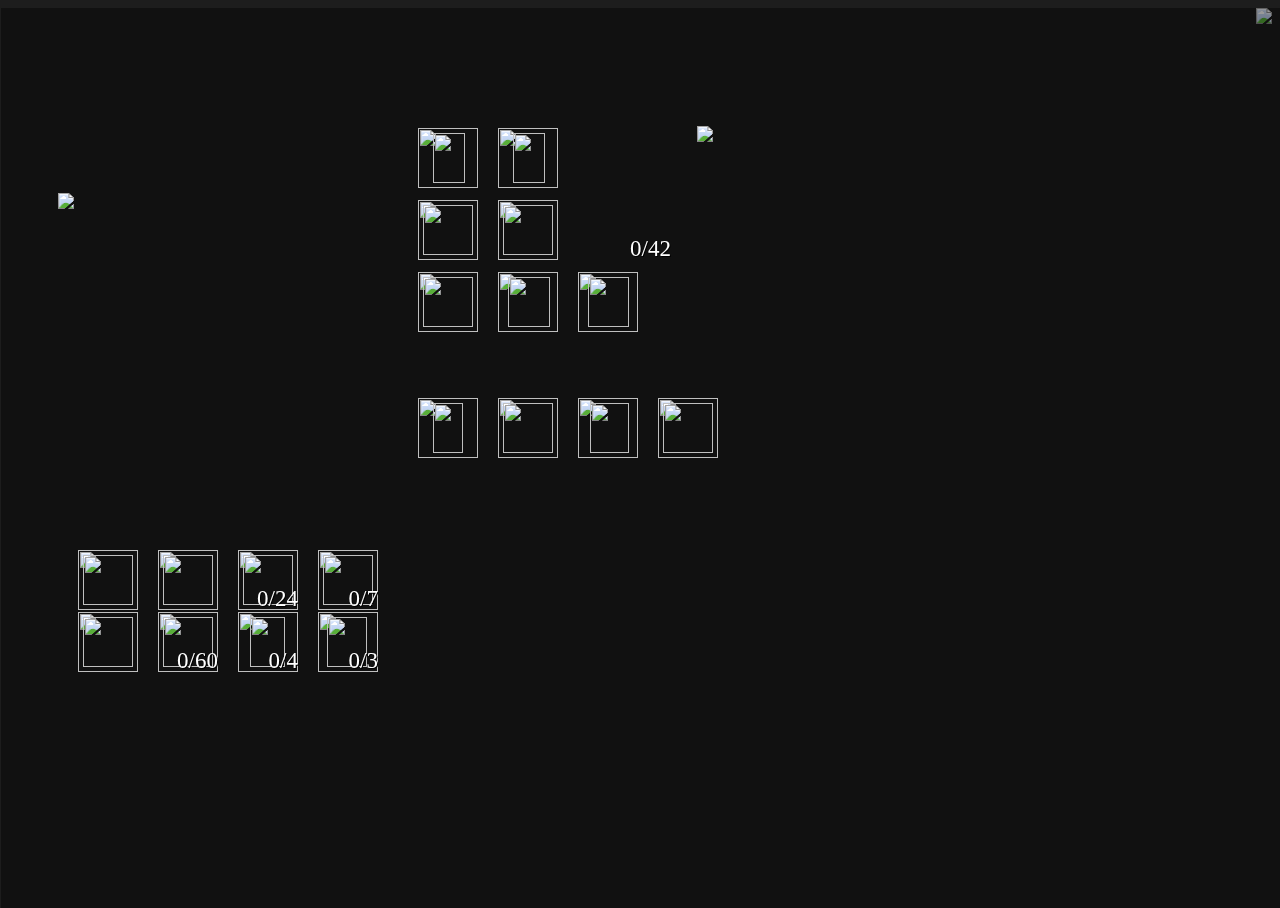
==== index.html @ f0183db3 "Rename 100Counter.html to index.html" ====
<!doctype html>
<head>

<title> 100% Counter </title>
<link rel="stylesheet" type="text/css" href="index.css">
<link rel="stylesheet" type="text/css" href="100Counter.css">
<script language="javascript" type="text/javascript" src="https://ajax.googleapis.com/ajax/libs/jquery/2.1.3/jquery.min.js"></script>
<script src="js/counter.js"></script>
<style> html{ overflow-x:hidden;
} </style>
</head>
<body>
<div id="wrap"> </div>

<div id="header">
<div id="header2">
</div>
<div id="header3">
</div>
</div>


<div id="RikkaImg">
<img id="Rikka" src="Images/bg3.jpg"/>
</div>

<!-- UI -->
<div id="ScreenFrame">
<div id="Frame">

<div id="LogoBox">
	<img style="margin:25% 0 25% 0" src="Images/Logo2.png"/>
</div>

<div id="UpperItems">
<br>

	<div class="ItemBox" id="OrdonSword">
		<img class="item_icon" id="OSwordIcon" style="width:32px; margin-left:15px;" src="Images/Blank.png"/>
		<img class="itembg" src="Images/ItemBox.png"/>
	</div>

	<div class="ItemBox" id="MasterSword">
		<img class="item_icon" id="MSwordIcon" style="width:32px; margin-left:15px;" src="Images/Blank.png"/>
		<img class="itembg" src="Images/ItemBox.png"/>
	</div>

<div class="HeartPieces">
	<img style="float:right; margin-right:25px;" id="HPIcon" src="Images/HeartPiece.png"/>
		<p class="CounterText" id="HPText"> <span id="HPCounter">0</span>/42 </p> 
</div>

<br><br><br><br>

	<div class="ItemBox" id="OrdonShield">
		<img class="item_icon" id="OShieldIcon" src="Images/Blank.png"/>
		<img class="itembg" src="Images/ItemBox.png"/>
	</div>

	<div class="ItemBox" id="HylianShield">
		<img class="item_icon" id="HShieldIcon" src="Images/Blank.png"/>
		<img class="itembg" src="Images/ItemBox.png"/>
	</div>

<br><br><br><br>

	<div class="ItemBox" id="HeroTunic">
		<img class="item_icon" id="HTunicIcon" src="Images/Blank.png"/>
		<img class="itembg" src="Images/ItemBox.png"/>
	</div>

	<div class="ItemBox" id="ZoraArmor">
		<img class="item_icon" id="ZArmorIcon" style="width:42px; margin-left:10px;" src="Images/Blank.png"/>
		<img class="itembg" src="Images/ItemBox.png"/>
	</div>
	<div class="ItemBox" id="MagicArmor">
		<img class="item_icon" id="MArmorIcon" style="width:41px; margin-left:10px;" src="Images/Blank.png"/>
		<img class="itembg" src="Images/ItemBox.png"/>
	</div>

<br><br><br><br><br><br><br>

	<div class="ItemBox" id="HorseCall">
		<img class="item_icon" id="HCIcon" style="width:30px; margin-left:15px;" src="Images/Blank.png"/>
		<img class="itembg" src="Images/ItemBox.png"/>
	</div>
	<div class="ItemBox" id="Hawkeye">
		<img class="item_icon" id="HawkeyeIcon" src="Images/Blank.png"/>
		<img class="itembg" src="Images/ItemBox.png"/>
	</div>
	<div class="ItemBox" id="Earring">
		<img class="item_icon" id="EarringIcon" style="width:39px; margin-left:12px;" src="Images/Blank.png"/>
		<img class="itembg" src="Images/ItemBox.png"/>
	</div>
	<div class="ItemBox" id="Skybook">
		<img class="item_icon" id="BookIcon" src="Images/Blank.png"/>
		<img class="itembg" src="Images/ItemBox.png"/>
	</div>


</div>

<div id="LowerItems">
	<div class="ItemBox" id="Wallet">
		<img class="item_icon" id="WalletIcon" src="Images/Wallet.png"/>
		<img class="itembg" src="Images/ItemBox.png"/>
	</div>

	<div class="ItemBox" id="Quiver">
		<img class="item_icon" id="QuiverIcon" src="Images/Quiver.png"/>
		<img class="itembg" src="Images/ItemBox.png"/>
	</div>

	<div class="ItemBox" id="GoldenBugs">
		<p class="CounterText"> <span id="BugCounter">0</span>/24 </p> 
		<img class="item_icon" src="Images/Bug.png"/>
		<img class="itembg" src="Images/ItemBox.png"/>
	</div>

	<div class="ItemBox" id="Skills">
		<p class="CounterText"> <span id="SkillCounter">0</span>/7 </p> 
		<img class="item_icon" src="Images/HiddenSkill.png"/>
		<img class="itembg" src="Images/ItemBox.png"/>
	</div>

	<div class="ItemBox" id="Scent">
		<img class="item_icon" id="ScentIcon" src="Images/Blank.png"/>
		<img class="itembg" src="Images/ItemBox.png"/>
	</div>

	<div class="ItemBox" id="PoeSouls">
		<p class="CounterText"> <span id="soulsCounter">0</span>/60 </p> 
		<img class="item_icon" src="Images/PoeSoul.png"/>
		<img class="itembg" src="Images/ItemBox.png"/>
	</div>

	<div class="ItemBox" id="Bottles">
		<p class="CounterText"> <span id="BottleCounter">0</span>/4 </p> 
		<img class="item_icon" style="width:35px; margin-left:12px;" src="Images/Bottle.png"/>
		<img class="itembg" src="Images/ItemBox.png"/>
	</div>

	<div class="ItemBox" id="BombBags">
		<p class="CounterText"> <span id="BagCounter">0</span>/3 </p> 
		<img class="item_icon" style="width:40px; margin-left:9px;" src="Images/BombBag.png"/>
		<img class="itembg" src="Images/ItemBox.png"/>
	</div>
</div>

<div id="TextBox">
<p class="HoverText">  </p>
<p class="HoverSubText">  </p>
</div>

</div>
</div>
</body>
</html>
---- 100Counter.css ----
/* 100% Counter CSS */

body{
	background-image:url("Images/bg33.jpg");
	background-color:#1D1D1D;
	background-size:100% 100%;
	background-attachment:fixed;
}

#Rikka{
	height:100vh;
    z-index: -20;
    float:right;
}

#wrap{
background-color:rgba(0,0,0,0.4);
width:100%;
height:100%;
position:fixed; z-index:0;
margin-left:-7px;
}

#Frame{
	height:80vh;
	width:750px;
	position: absolute;
}

#ScreenFrame{
	height:80vh;
	width:90vw;
	margin: 100px 0 0 0;
	position: absolute;
}

.ItemCounter{
	border: 2px solid blue; 
	height:100px;
}

.cButton{
	height:35px;
	width:25px;
	background-color: #333;
	border: none;
    text-align: center;
    color:white;
    margin-top: 30%;
}

.buttoncontainer{
/*	border: 2px dashed green; */
	height:100px;
	width:80px;
    display: inline-block;
    float:left;

}

.ItemIcon{
/*	border: 2px dashed orange; */
	width:50px;
	height:100px;
    display: inline-block;
    float:left;
}

.tempCount{
	color: white;
	font-family: segoe ui;
	font-weight: 20;
	font-size: 25px;
	display: inline-block;
}

.NmCount{
	border: 2px dashed yellow;
	width: 100px;
	height:40px;
	text-align: center;
	display: inline-block;
	margin-top: 100px;
	float:left;
}

#LogoBox{
/*	border: 2px dashed yellow; */
	margin-left:50px;
	width: 340px;
	height:440px;
	display: inline-block;
	float:left;
}

#LowerItems{
/*	border: 2px dashed blue; */
	width: 340px;
	height:125px;
	display: inline-block;
	margin-left:50px;
	float:left;
}

#UpperItems{
/*	border: 2px dashed green; */
	width: 340px;
	height:440px;
	display: inline-block;
	float:left;
}

.ItemBox{
	margin-top:2px;
	width:60px;
	height:60px;
    display: inline-block;
    float:left;
    margin-left: 20px;
}

.itembg{
	width:60px;
	height:60px;
}

.item_icon{
	width:50px;
	height:50px;
	margin-left: 5px;
	margin-top:5px;
	position: absolute;
	z-index: 10;
}

.CounterText{
	color:white;
	z-index: 20;
	position: absolute;
	text-align: right;
	font-size: 23px;
	width: 60px;
	margin-top:36px;
    text-shadow: 1px 1px #000;
}

.HeartPieces{
	position: absolute;
	width: 340px;
}

#HPText{
	float:right;
	text-align: right;
	margin: 110px 0 0 -67px;
	width:340px;
	z-index: 8;
}

#TextBox{
/*	border: 2px dashed cyan; */
	width: 340px;
	height:125px;
	display: inline-block;
	float:left;
}

.HoverText{
	color:white;
	font-size: 23px;
    text-shadow: 1px 1px #000;	
    margin-left: 20px;
    margin-top: 5px;
    font-family: segoe ui;
}

.HoverSubText{
	color:white;
	font-size: 18px;
    text-shadow: 1px 1px #000;	
    margin-left: 20px;
    margin-top: -8px;
    font-family: segoe ui;
}
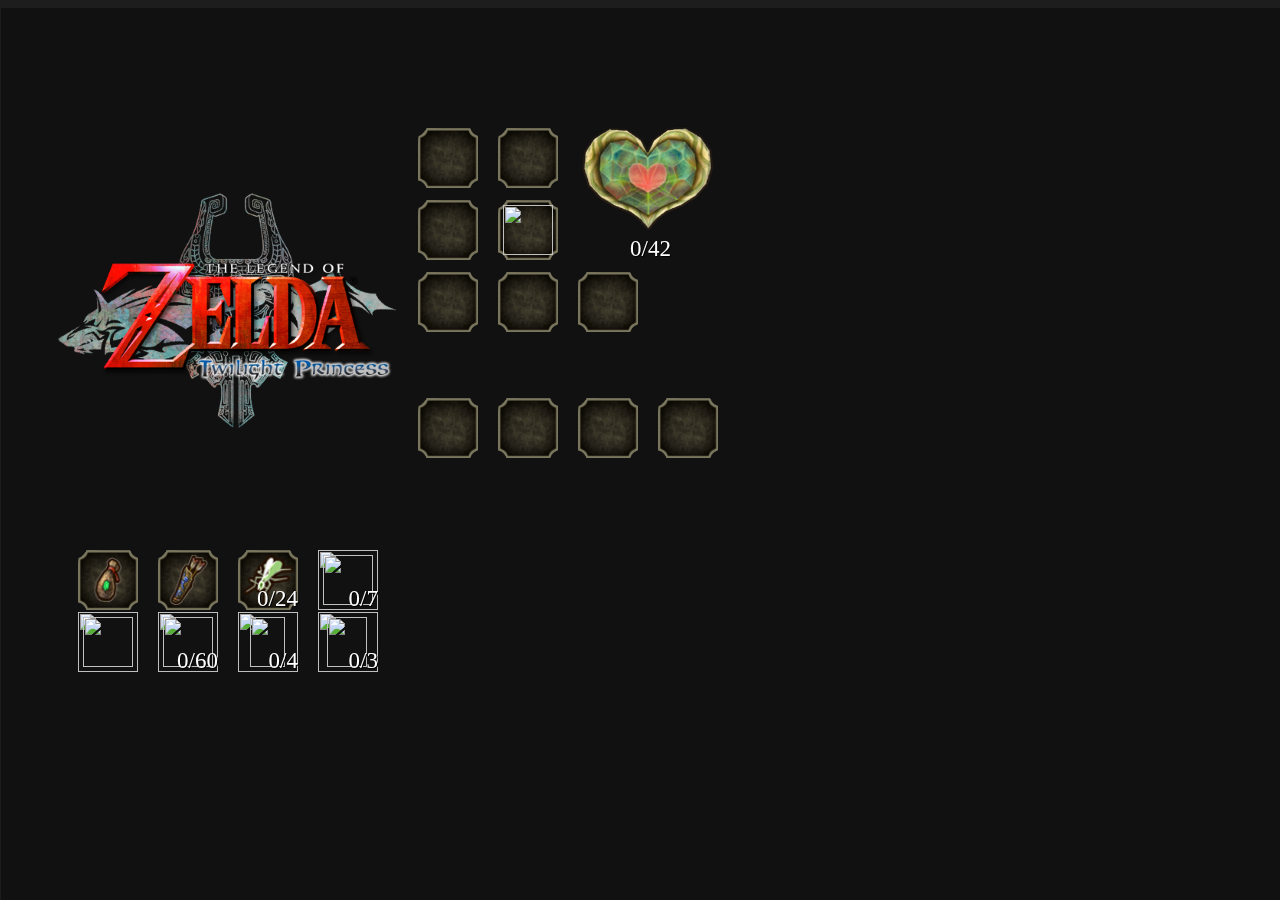
==== commit 13da4c1a: "Update index.html" ====
--- a/index.html
+++ b/index.html
@@ -20,81 +20,78 @@
 </div>
 
 
-<div id="RikkaImg">
-<img id="Rikka" src="Images/bg3.jpg"/>
-</div>
 
 <!-- UI -->
 <div id="ScreenFrame">
 <div id="Frame">
 
 <div id="LogoBox">
-	<img style="margin:25% 0 25% 0" src="Images/Logo2.png"/>
+	<img style="margin:25% 0 25% 0" src="images/Logo2.png"/>
 </div>
 
 <div id="UpperItems">
 <br>
 
 	<div class="ItemBox" id="OrdonSword">
-		<img class="item_icon" id="OSwordIcon" style="width:32px; margin-left:15px;" src="Images/Blank.png"/>
-		<img class="itembg" src="Images/ItemBox.png"/>
+		<img class="item_icon" id="OSwordIcon" style="width:32px; margin-left:15px;" src="images/Blank.png"/>
+		<img class="itembg" src="images/ItemBox.png"/>
 	</div>
 
 	<div class="ItemBox" id="MasterSword">
-		<img class="item_icon" id="MSwordIcon" style="width:32px; margin-left:15px;" src="Images/Blank.png"/>
-		<img class="itembg" src="Images/ItemBox.png"/>
+		<img class="item_icon" id="MSwordIcon" style="width:32px; margin-left:15px;" src="images/Blank.png"/>
+		<img class="itembg" src="images/ItemBox.png"/>
 	</div>
 
 <div class="HeartPieces">
-	<img style="float:right; margin-right:25px;" id="HPIcon" src="Images/HeartPiece.png"/>
+	<img style="float:right; margin-right:25px;" id="HPIcon" src="images/HeartPiece.png"/>
 		<p class="CounterText" id="HPText"> <span id="HPCounter">0</span>/42 </p> 
 </div>
 
 <br><br><br><br>
 
 	<div class="ItemBox" id="OrdonShield">
-		<img class="item_icon" id="OShieldIcon" src="Images/Blank.png"/>
-		<img class="itembg" src="Images/ItemBox.png"/>
+		<img class="item_icon" id="OShieldIcon" src="images/Blank.png"/>
+		<img class="itembg" src="images/ItemBox.png"/>
 	</div>
 
 	<div class="ItemBox" id="HylianShield">
 		<img class="item_icon" id="HShieldIcon" src="Images/Blank.png"/>
-		<img class="itembg" src="Images/ItemBox.png"/>
+		<img class="itembg" src="images/ItemBox.png"/>
 	</div>
 
 <br><br><br><br>
 
 	<div class="ItemBox" id="HeroTunic">
-		<img class="item_icon" id="HTunicIcon" src="Images/Blank.png"/>
-		<img class="itembg" src="Images/ItemBox.png"/>
+		<img class="item_icon" id="HTunicIcon" src="images/Blank.png"/>
+		<img class="itembg" src="images/ItemBox.png"/>
 	</div>
 
 	<div class="ItemBox" id="ZoraArmor">
-		<img class="item_icon" id="ZArmorIcon" style="width:42px; margin-left:10px;" src="Images/Blank.png"/>
-		<img class="itembg" src="Images/ItemBox.png"/>
+		<img class="item_icon" id="ZArmorIcon" style="width:42px; margin-left:10px;" src="images/Blank.png"/>
+		<img class="itembg" src="images/ItemBox.png"/>
 	</div>
 	<div class="ItemBox" id="MagicArmor">
-		<img class="item_icon" id="MArmorIcon" style="width:41px; margin-left:10px;" src="Images/Blank.png"/>
-		<img class="itembg" src="Images/ItemBox.png"/>
+		<img class="item_icon" id="MArmorIcon" style="width:41px; margin-left:10px;" src="images/Blank.png"/>
+		<img class="itembg" src="images/ItemBox.png"/>
 	</div>
 
 <br><br><br><br><br><br><br>
 
 	<div class="ItemBox" id="HorseCall">
-		<img class="item_icon" id="HCIcon" style="width:30px; margin-left:15px;" src="Images/Blank.png"/>
-		<img class="itembg" src="Images/ItemBox.png"/>
+		<img class="item_icon" id="HCIcon" style="width:30px; margin-left:15px;" src="images/Blank.png"/>
+		<img class="itembg" src="images/ItemBox.png"/>
 	</div>
 	<div class="ItemBox" id="Hawkeye">
-		<img class="item_icon" id="HawkeyeIcon" src="Images/Blank.png"/>
-		<img class="itembg" src="Images/ItemBox.png"/>
+		<img class="item_icon" id="HawkeyeIcon" src="images/Blank.png"/>
+		<img class="itembg" src="images/ItemBox.png"/>
 	</div>
 	<div class="ItemBox" id="Earring">
-		<img class="item_icon" id="EarringIcon" style="width:39px; margin-left:12px;" src="Images/Blank.png"/>
-		<img class="itembg" src="Images/ItemBox.png"/>
+		<img class="item_icon" id="EarringIcon" style="width:39px; margin-left:12px;" src="images/Blank.png"/>
+		<img class="itembg" src="images/ItemBox.png"/>
 	</div>
 	<div class="ItemBox" id="Skybook">
-		<img class="item_icon" id="BookIcon" src="Images/Blank.png"/>
-		<img class="itembg" src="Images/ItemBox.png"/>
+		<img class="item_icon" id="BookIcon" src="images/Blank.png"/>
+		<img class="itembg" src="images/ItemBox.png"/>
 	</div>
 
 
@@ -102,19 +99,19 @@
 
 <div id="LowerItems">
 	<div class="ItemBox" id="Wallet">
-		<img class="item_icon" id="WalletIcon" src="Images/Wallet.png"/>
-		<img class="itembg" src="Images/ItemBox.png"/>
+		<img class="item_icon" id="WalletIcon" src="images/Wallet.png"/>
+		<img class="itembg" src="images/ItemBox.png"/>
 	</div>
 
 	<div class="ItemBox" id="Quiver">
-		<img class="item_icon" id="QuiverIcon" src="Images/Quiver.png"/>
-		<img class="itembg" src="Images/ItemBox.png"/>
+		<img class="item_icon" id="QuiverIcon" src="images/Quiver.png"/>
+		<img class="itembg" src="images/ItemBox.png"/>
 	</div>
 
 	<div class="ItemBox" id="GoldenBugs">
 		<p class="CounterText"> <span id="BugCounter">0</span>/24 </p> 
-		<img class="item_icon" src="Images/Bug.png"/>
-		<img class="itembg" src="Images/ItemBox.png"/>
+		<img class="item_icon" src="images/Bug.png"/>
+		<img class="itembg" src="images/ItemBox.png"/>
 	</div>
 
 	<div class="ItemBox" id="Skills">
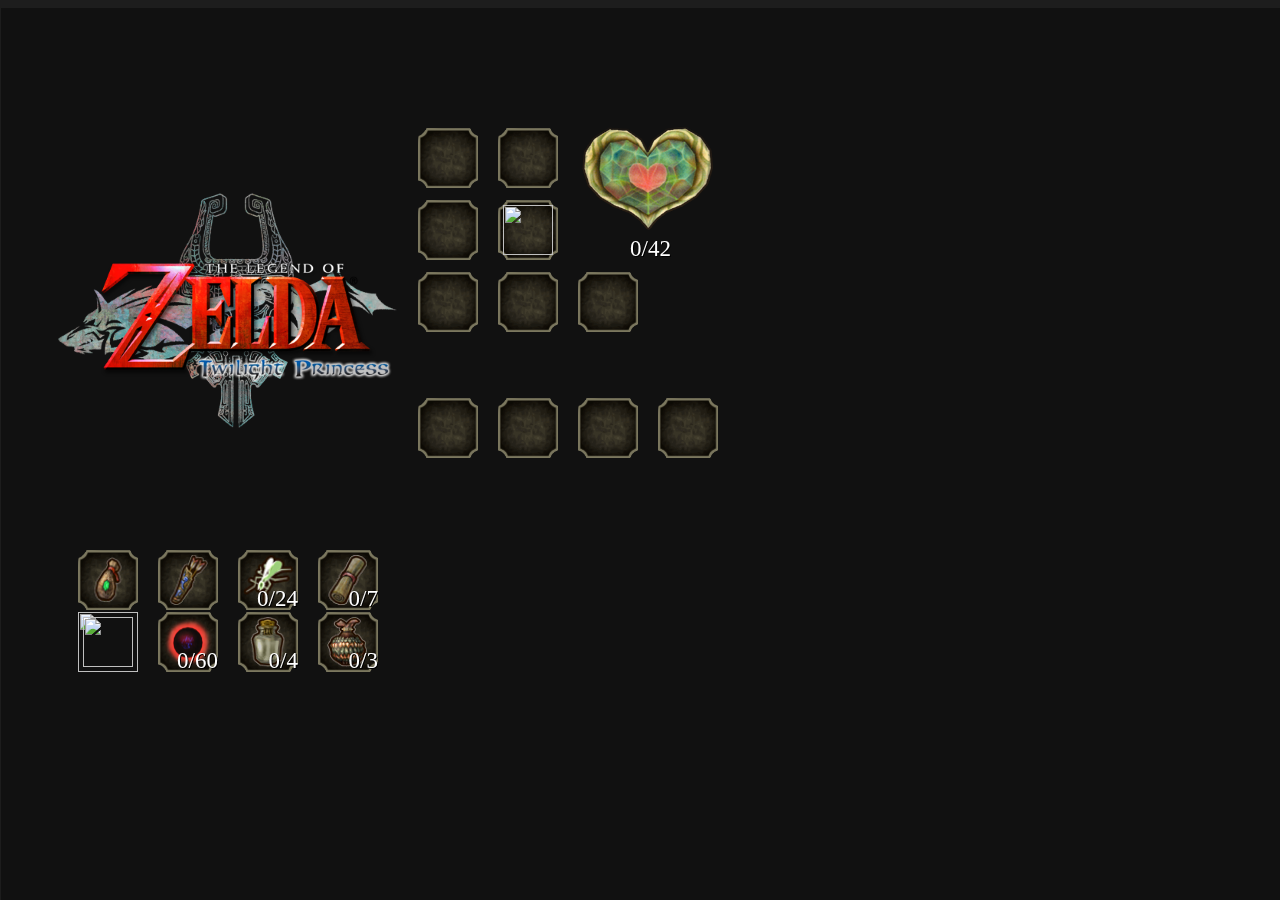
==== commit 1d454d95: "Update index.html" ====
--- a/index.html
+++ b/index.html
@@ -116,8 +116,8 @@
 
 	<div class="ItemBox" id="Skills">
 		<p class="CounterText"> <span id="SkillCounter">0</span>/7 </p> 
-		<img class="item_icon" src="Images/HiddenSkill.png"/>
-		<img class="itembg" src="Images/ItemBox.png"/>
+		<img class="item_icon" src="images/HiddenSkill.png"/>
+		<img class="itembg" src="images/ItemBox.png"/>
 	</div>
 
 	<div class="ItemBox" id="Scent">
@@ -127,20 +127,20 @@
 
 	<div class="ItemBox" id="PoeSouls">
 		<p class="CounterText"> <span id="soulsCounter">0</span>/60 </p> 
-		<img class="item_icon" src="Images/PoeSoul.png"/>
-		<img class="itembg" src="Images/ItemBox.png"/>
+		<img class="item_icon" src="images/PoeSoul.png"/>
+		<img class="itembg" src="images/ItemBox.png"/>
 	</div>
 
 	<div class="ItemBox" id="Bottles">
 		<p class="CounterText"> <span id="BottleCounter">0</span>/4 </p> 
-		<img class="item_icon" style="width:35px; margin-left:12px;" src="Images/Bottle.png"/>
-		<img class="itembg" src="Images/ItemBox.png"/>
+		<img class="item_icon" style="width:35px; margin-left:12px;" src="images/Bottle.png"/>
+		<img class="itembg" src="images/ItemBox.png"/>
 	</div>
 
 	<div class="ItemBox" id="BombBags">
 		<p class="CounterText"> <span id="BagCounter">0</span>/3 </p> 
-		<img class="item_icon" style="width:40px; margin-left:9px;" src="Images/BombBag.png"/>
-		<img class="itembg" src="Images/ItemBox.png"/>
+		<img class="item_icon" style="width:40px; margin-left:9px;" src="images/BombBag.png"/>
+		<img class="itembg" src="images/ItemBox.png"/>
 	</div>
 </div>
 
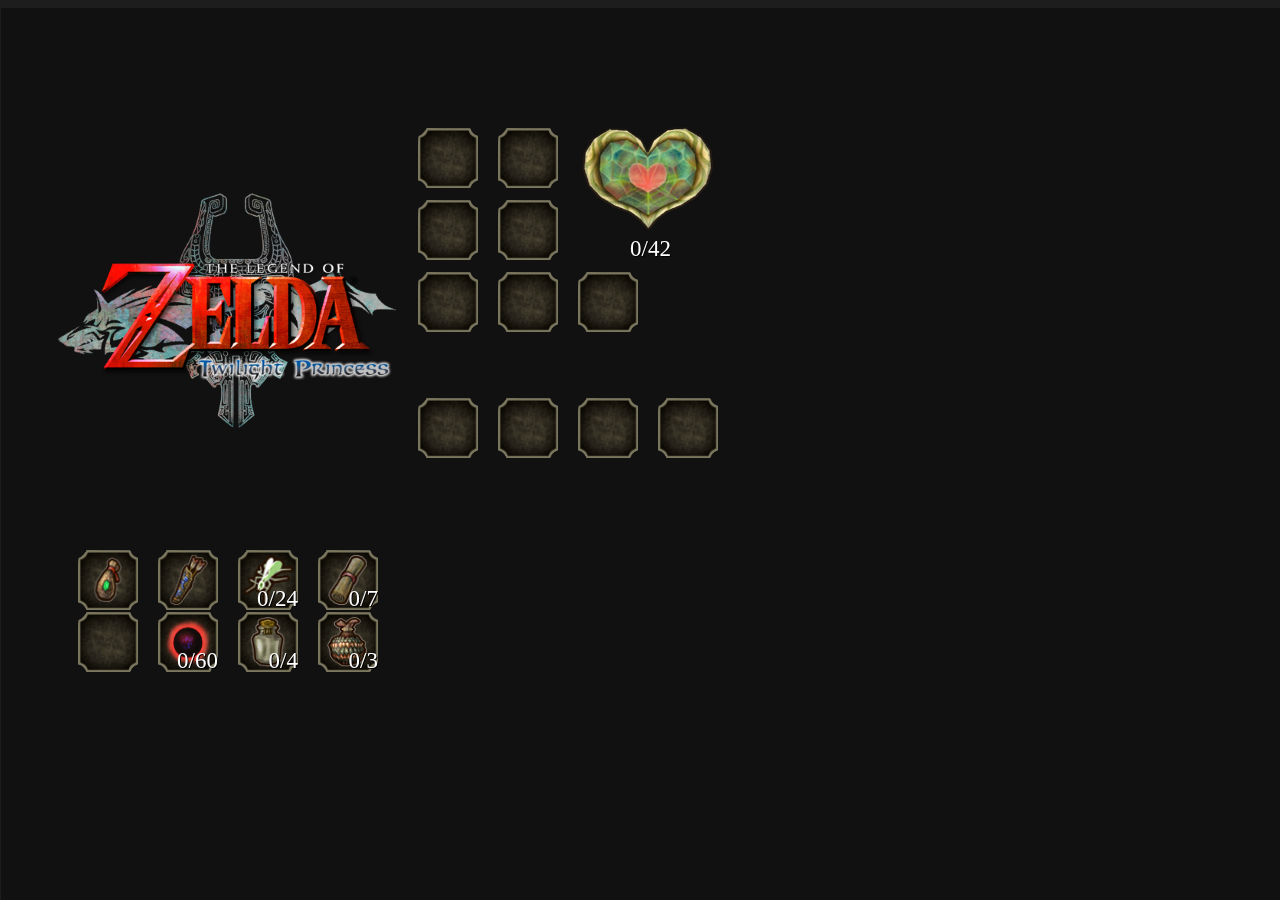
==== commit 21dd5d2a: "Update index.html" ====
--- a/index.html
+++ b/index.html
@@ -55,7 +55,7 @@
 	</div>
 
 	<div class="ItemBox" id="HylianShield">
-		<img class="item_icon" id="HShieldIcon" src="Images/Blank.png"/>
+		<img class="item_icon" id="HShieldIcon" src="images/Blank.png"/>
 		<img class="itembg" src="images/ItemBox.png"/>
 	</div>
 
@@ -121,8 +121,8 @@
 	</div>
 
 	<div class="ItemBox" id="Scent">
-		<img class="item_icon" id="ScentIcon" src="Images/Blank.png"/>
-		<img class="itembg" src="Images/ItemBox.png"/>
+		<img class="item_icon" id="ScentIcon" src="images/Blank.png"/>
+		<img class="itembg" src="images/ItemBox.png"/>
 	</div>
 
 	<div class="ItemBox" id="PoeSouls">
